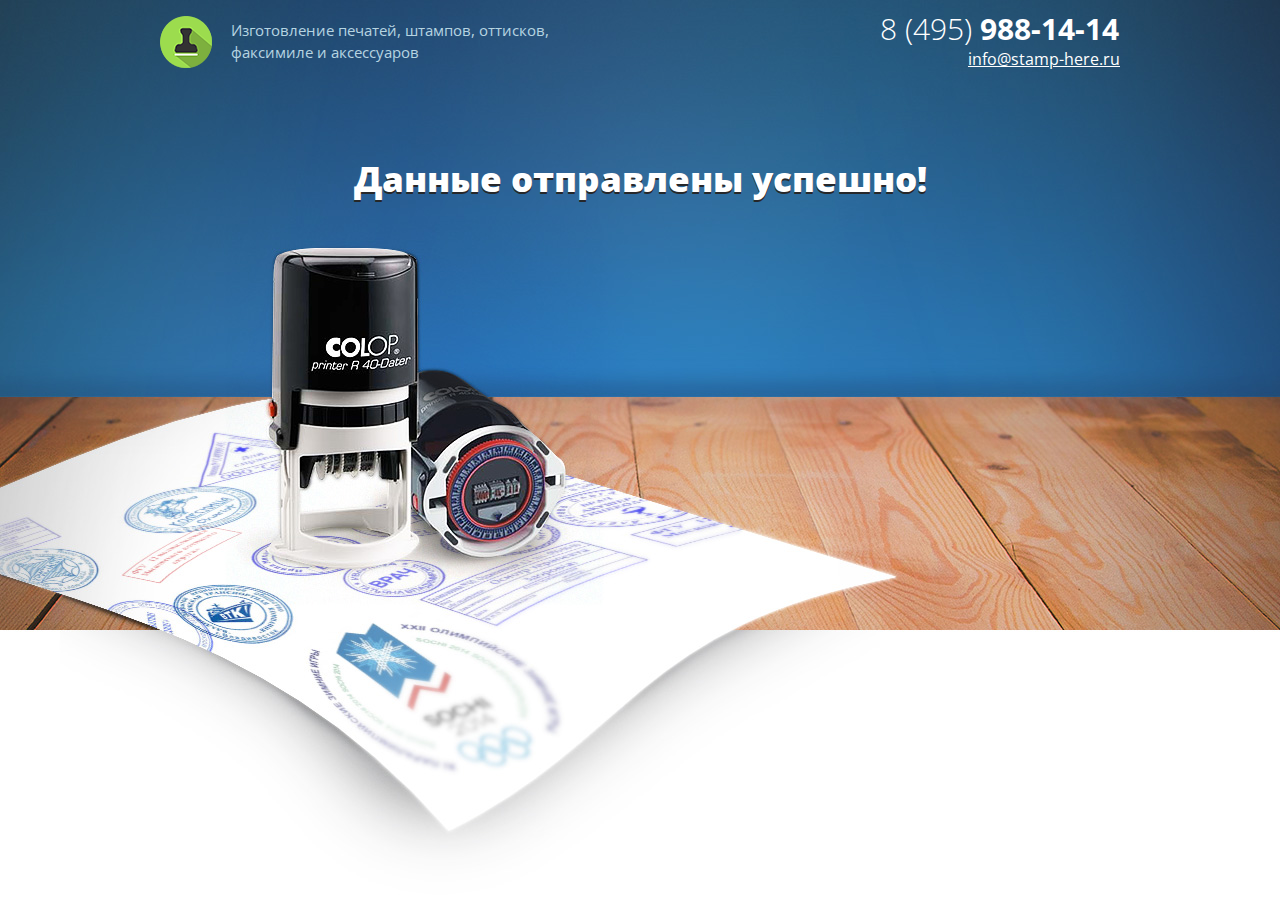
==== docs/thanks.html @ a9b8ec0f "Залив состояния сайта на 16-10-2015" ====
<!DOCTYPE html>
<html>
<head>
<meta http-equiv="Content-Type" content="text/html; charset=windows-1251">
<meta http-equiv="X-UA-Compatible" content="IE=edge,chrome=1">
<meta name="viewport" content="width=device-width">
<meta name="SKYPE_TOOLBAR" content="SKYPE_TOOLBAR_PARSER_COMPATIBLE">
<meta content="telephone=no" name="format-detection">
<link rel="shortcut icon" href="favicon.ico" type="image/x-icon">

<link rel="stylesheet" type="text/css" href="css/style.css">
<link rel="stylesheet" type="text/css" href="css/main-style-1000.css">
<link rel="stylesheet" type="text/css" href="css/responsive-640.css">
<title>������������ �������</title>
<!--[if lte IE 9]>
	<script type="text/javascript">
		document.createElement('header');
		document.createElement('nav');
		document.createElement('section');
		document.createElement('article');
		document.createElement('aside');
		document.createElement('footer');
        document.createElement('video');
	</script>
    <link rel="stylesheet" type="text/css" href="css/ie9-style.css">
    <script type="text/javascript" src="scripts/respond.min.js"></script>
<![endif]-->
<!-- Start Visual Website Optimizer Asynchronous Code -->
<script type='text/javascript'>
	var _vwo_code=(function(){
	var account_id=38826,
	settings_tolerance=2000,
	library_tolerance=2500,
	use_existing_jquery=false,
	// DO NOT EDIT BELOW THIS LINE
	f=false,d=document;return{use_existing_jquery:function(){return use_existing_jquery;},library_tolerance:function(){return library_tolerance;},finish:function(){if(!f){f=true;var a=d.getElementById('_vis_opt_path_hides');if(a)a.parentNode.removeChild(a);}},finished:function(){return f;},load:function(a){var b=d.createElement('script');b.src=a;b.type='text/javascript';b.innerText;b.onerror=function(){_vwo_code.finish();};d.getElementsByTagName('head')[0].appendChild(b);},init:function(){settings_timer=setTimeout('_vwo_code.finish()',settings_tolerance);this.load('//dev.visualwebsiteoptimizer.com/j.php?a='+account_id+'&u='+encodeURIComponent(d.URL)+'&r='+Math.random());var a=d.createElement('style'),b='body{opacity:0 !important;filter:alpha(opacity=0) important;}',h=d.getElementsByTagName('head')[0];a.setAttribute('id','_vis_opt_path_hides');a.setAttribute('type','text/css');if(a.styleSheet)a.styleSheet.cssText=b;else a.appendChild(d.createTextNode(b));h.appendChild(a);return settings_timer;}};}());_vwo_settings_timer=_vwo_code.init();
</script>
<!-- End Visual Website Optimizer Asynchronous Code -->
</head>

<body>

<!--======= CONTAINER start =======-->
	<div class="container main">

<!--======= HEADER start =======-->
		<header class="outer-wrapper-header" id="block_1">
        	<div class="content-centered clearfix">
            	<a href="javascript:void(0);" class="logo"></a>
                <div class="block-slogan">������������ �������, �������, ��������,<br> ��������� � �����������</div>
                <div class="block-contacts">
                	<div class="phone"> 8 (495) <strong>988-14-14</strong></div>
                    <div class="email"><a href="mailto:info@stamp-here.ru">info@stamp-here.ru</a></div>
                </div>
            </div>
        </header>
<!--======= HEADER end =======-->

<!--======= CONTENT start =======-->
		<div class="outer-wrapper-content">
            
            <section class="wrapper-content" id="block_2">
            	<div class="content-centered">
                	<br><br><br>
                	<h2 class="color-white">������ ���������� �������!</h2>
                    <div class="text-center color-white">
                    	<p></p>
<!-- Yandex.Metrika counter -->
<script type="text/javascript">
(function (d, w, c) {
    (w[c] = w[c] || []).push(function() {
        try {
            w.yaCounter28325446 = new Ya.Metrika({id:28325446,
                    webvisor:true,
                    clickmap:true,
                    trackLinks:true,
                    accurateTrackBounce:true});
        } catch(e) { }
    });

    var n = d.getElementsByTagName("script")[0],
        s = d.createElement("script"),
        f = function () { n.parentNode.insertBefore(s, n); };
    s.type = "text/javascript";
    s.async = true;
    s.src = (d.location.protocol == "https:" ? "https:" : "http:") + "//mc.yandex.ru/metrika/watch.js";

    if (w.opera == "[object Opera]") {
        d.addEventListener("DOMContentLoaded", f, false);
    } else { f(); }
})(document, window, "yandex_metrika_callbacks");
</script>
<noscript><div><img src="//mc.yandex.ru/watch/28325446" style="position:absolute; left:-9999px;" alt="" /></div></noscript>
<!-- /Yandex.Metrika counter -->
<script>
  (function(i,s,o,g,r,a,m){i['GoogleAnalyticsObject']=r;i[r]=i[r]||function(){
  (i[r].q=i[r].q||[]).push(arguments)},i[r].l=1*new Date();a=s.createElement(o),
  m=s.getElementsByTagName(o)[0];a.async=1;a.src=g;m.parentNode.insertBefore(a,m)
  })(window,document,'script','//www.google-analytics.com/analytics.js','ga');

  ga('create', 'UA-59701639-1', 'auto');
  ga('send', 'pageview');

</script>
<!-- Google Code for
&#1054;&#1090;&#1087;&#1088;&#1072;&#1074;&#1080;&#1083;
&#1079;&#1072;&#1103;&#1074;&#1082;&#1091; Conversion Page -->
<script type="text/javascript">
/* <![CDATA[ */
var google_conversion_id = 1039074569;
var google_conversion_language = "en";
var google_conversion_format = "3";
var google_conversion_color = "ffffff";
var google_conversion_label = "p1bKCIigw1kQiYq87wM";
var google_remarketing_only = false;
/* ]]> */
</script>
<script type="text/javascript"
src="//www.googleadservices.com/pagead/conversion.js">
</script>
<noscript>
<div style="display:inline;">
<img height="1" width="1" style="border-style:none;" alt=""
src="//www.googleadservices.com/pagead/conversion/1039074569/?label=p1bKCIigw1kQiYq87wM&amp;guid=ON&amp;script=0"/>
</div>
</noscript>
                    </div>
                </div>
            </section>
            
<!--======= FOOTER start =======-->
<!--======= FOOTER end =======-->
            
        </div>
<!--======= CONTENT end =======-->

	</div>
<!--======= CONTAINER end =======-->

<!--======= SCRIPTS start =======-->
	<script type="text/javascript" defer src="scripts/jquery-1.11.1.min.js"></script>
	<script type="text/javascript" defer src="http://api-maps.yandex.ru/2.1/?lang=ru_RU"></script>
	<script type="text/javascript" defer src="scripts/jquery.ui.touch-punch.min.js"></script>
    <script type="text/javascript" defer src="scripts/jquery.validate.js"></script>
    <script type="text/javascript" defer src="scripts/jquery.inputmask.js"></script>
    <script type="text/javascript" defer src="scripts/jquery.placeholder.js"></script>
	<script type="text/javascript" defer src="scripts/custom.js"></script>
<!--======= SCRIPTS end =======-->

</body>
</html>
---- docs/css/style.css ----
@charset "utf-8";
/*============================================*/
/*                 FONTS START                */
/*============================================*/

@import url(http://fonts.googleapis.com/css?family=Open+Sans:400,400italic,600,600italic,700,700italic,800,800italic&subset=latin,cyrillic);

/*============================================*/
/*                 FONTS START                */
/*============================================*/

/*============================================*/
/*               CSS RESET START              */
/*============================================*/

html, body, div, span, applet, object, iframe, h1, h2, h3, h4, h5, h6, p, blockquote, pre, a, abbr, acronym, address, big, cite, code, del, dfn, img, ins, kbd, q, s, samp, small, strike, tt, var, b, u, i, center, dl, dt, dd, ol, ul, li, fieldset, form, label, legend, table, caption, tbody, tfoot, thead, tr, th, td, article, aside, canvas, details, embed, figure, figcaption, footer, header, hgroup, menu, nav, output, ruby, section, summary, time, mark, audio, video{
	margin: 0;
	padding: 0;
	font-size: 100%;
	font: inherit;
	border: none;
	outline: none;
	vertical-align: baseline;}
header, nav, section, article, aside, footer{
	display: block;}
html{
	overflow: auto;
	overflow-y: scroll;
	width: 100%;}
html, body{
	margin: 0;
	padding: 0;
	height: 100%;}
table, tr, td{
	border: none;
	text-align: left;
	vertical-align: top;
	border-spacing: 0;
	margin: 0;
	padding: 0;}
table{
  	width: 100%;
	border-collapse: separate;}
ul{
	list-style: none;}
a{
	text-decoration: underline;
	font: inherit;
	background: transparent;
	color: inherit;}
a:hover{
	text-decoration: none;}
*,
*:before,
*:after{
  -webkit-box-sizing: content-box;
     -moz-box-sizing: content-box;
          box-sizing: content-box;}
strong, b{
	font-weight: 700;}

/*============================================*/
/*                CSS RESET END               */
/*============================================*/

/*============================================*/
/*              TYPOGRAPHY START              */
/*============================================*/

body, input, textarea, h1, h2, h3, h4, h5, li{
	font-size: 16px;
	line-height: 25px;
	font-family: 'Open Sans', sans-serif;
	color: #808080;
	font-weight: 400;
	font-style: normal;}

h1{
	font-size: 39px;
	line-height: 45px;
	font-weight: 800;
	color: #ffffff;
	text-shadow: #262729 0px 2px 0px;
	margin-bottom: 55px;
	text-align: center;}
h2{
	font-size: 35px;
	line-height: 40px;
	font-weight: 800;
	text-align: center;
	margin-bottom: 82px;}
.footer-title{
	font-size: 60px;
	line-height: 70px;
	text-align: left;
	padding: 0 69px;
	margin-bottom: 48px;}

.color-black{
	color: #3c4650;}
.color-white{
	color: #ffffff;
	text-shadow: #262729 0px 2px 0px;}
.color-red{
	color: #996666;}

/*============================================*/
/*               TYPOGRAPHY END               */
/*============================================*/

/*============================================*/
/*            LISTS STYLES START              */
/*============================================*/
	
.list-dashed .dash-item{
	padding-left: 21px;
	margin-left: -1px;
	position: relative;}
.list-dashed .dash-item:before{
	content: '—';
	position: absolute;
	width: 21px;
	left: 0;}
	
.list-ok .ok-item{
	position: relative;
	padding-left: 35px;
	margin-bottom: 9px;
	text-align: left;}
.list-ok .ok-item:before{
	content: '';
	position: absolute;
	display: block;
	width: 23px;
	height: 21px;
	background: url(../images/bullet-ok.png) left top no-repeat;
	left: 0;
	top: 5px;}

/*============================================*/
/*              LIST STYLES END               */
/*============================================*/

/*============================================*/
/*            COMMON CLASSES START            */
/*============================================*/

.inline{
	display: inline-block;
	vertical-align: top;
	margin-right: -4px;}
.clear{
	clear: both;}
.clearfix{
	zoom: 1;}
.clearover{
	zoom: 1;
	overflow: hidden;}
.clearfix:before,
.clearfix:after{
	content: '';
	display: table;}
.clearfix:after{
	clear: both;}
	
.text-center{
	text-align: center;
	cursor: default;}

/*============================================*/
/*             COMMON CLASSES END             */
/*============================================*/

/*============================================*/
/*            GENERAL STYLES START            */
/*============================================*/

/*Greed system start*/
.content-centered{
	width: 960px;
	padding: 0 20px;
	margin: 0 auto;
	position: relative;}
.wrapper-content{
	padding: 85px 0;}
.wrapper-content:first-child{
	padding-top: 0;
	padding-bottom: 38px;}
/*Greed system end*/

/*Container start*/
.container{
	width: 100%;
	min-width: 640px;
	min-height: 100%;
	background: #ffffff url(../images/bg/bg-header.jpg) center top no-repeat;
	position: relative;
	overflow: hidden;}
/*Container end*/

.bg-blue{
	position: relative;
	background: #204973;
	background: -webkit-gradient(left, #204973 0%, #2a7ac6 50%, #204973 110%);
	background: -webkit-linear-gradient(left, #204973 0%, #2a7ac6 50%, #204973 110%);
	background: -moz-linear-gradient(left, #204973 0%, #2a7ac6 50%, #204973 110%);
	background: -ms-linear-gradient(left, #204973 0%, #2a7ac6 50%, #204973 110%);
	background: -o-linear-gradient(left, #204973 0%, #2a7ac6 50%, #204973 110%);
	background: linear-gradient(left, #204973 0%, #2a7ac6 50%, #204973 110%);
	-pie-background: linear-gradient(left, #204973 0%, #2a7ac6 50%, #204973 110%);}
.bg-blue:before{
	content: '';
	position: absolute;
	display: block;
	width: 100%;
	height: 17px;
	left: 0;
	top: 0;
	background: url(../images/shadow-top.png) center top no-repeat;}
.bg-blue:after{
	content: '';
	position: absolute;
	display: block;
	width: 100%;
	height: 15px;
	left: 0;
	bottom: 0;
	background: url(../images/shadow-bottom.png) center bottom no-repeat;}
.bg-blue.bg-power{
	padding-top: 154px;}
.bg-blue.bg-power:before{
	width: 159px;
	height: 162px;
	left: 50%;
	margin-left: -80px;
	top: -35px;
	background: url(../images/img-power.png) center top no-repeat;}
	
.bg-gray{
	position: relative;
	background: #f9f9f9;}
.bg-gray:before{
	content: '';
	position: absolute;
	display: block;
	width: 100%;
	height: 17px;
	left: 0;
	top: 0;
	background: url(../images/shadow-top.png) center top no-repeat;}
.bg-gray:after{
	content: '';
	position: absolute;
	display: block;
	width: 100%;
	height: 15px;
	left: 0;
	bottom: 0;
	background: url(../images/shadow-bottom.png) center bottom no-repeat;}

/*============================================*/
/*             GENERAL STYLES END             */
/*============================================*/

/*============================================*/
/*           BUTTONS STYLES START             */
/*============================================*/

.button{
	position: relative;
	display: block;
	cursor: pointer;
	text-decoration: none;
	text-align: center;
	white-space: nowrap;
	overflow: hidden;}
.button:hover{
	text-decoration: none;}
.button.inline{
	margin-right: 0;
	display: inline-block;}

.button-medium{
	height: 50px;
	padding: 0px;
	font-size: 22px;
	line-height: 50px;
	font-weight: 700;}
.button-medium.inline{
	padding: 0 35px;}
.button-large{
	height: 70px;
	padding: 0px;
	font-size: 30px;
	line-height: 68px;
	font-weight: 700;}
.button-large.inline{
	padding: 0 35px;}
.button.with-shadow{
	overflow: inherit;}
.button.with-shadow:after{
	content: '';
	position: absolute;
	display: block;
	width: 322px;
	height: 17px;
	left: 50%;
	margin-left: -161px;
	bottom: -22px;
	background: url(../images/button-shadow.png) center bottom no-repeat;}
	
.button-green{
	color: #ffffff;
	text-shadow: #34a626 0px 2px 0px;
	border-bottom: solid 3px #209826;
	background: #bfea2a;
	background: -webkit-gradient(linear, 0 0, 0 bottom, from(#bfea2a), to(#4bc224));
	background: -webkit-linear-gradient(#bfea2a, #4bc224);
	background: -moz-linear-gradient(#bfea2a, #4bc224);
	background: -ms-linear-gradient(#bfea2a, #4bc224);
	background: -o-linear-gradient(#bfea2a, #4bc224);
	background: linear-gradient(#bfea2a, #4bc224);
	-pie-background: linear-gradient(#bfea2a, #4bc224);}
.button-green:hover{
	background: #80d427;}

/*============================================*/
/*            BUTTONS STYLES END              */
/*============================================*/

/*============================================*/
/*            FORMS STYLES START              */
/*============================================*/

.button input[type="button"],
.button input[type="submit"],
.button input[type="reset"],
.styled-input-file input[type="file"]{
	position: absolute;
	border: none;
	width: 100%;
	height: 100%;
	top: 0;
	left: 0;
	cursor: pointer;
	margin: 0;
	padding: 0;
	z-index: 2;
	-moz-opacity: 0;
	-khtml-opacity: 0;
	opacity: 0;
	outline: none;}
.styled-input-text input[type="text"],
.styled-input-text input[type="password"]{
	display: block;
	width: 100%;
	height: 22px;
	border: none;
	background: none;
	font-weight: 300;
	font-size: 16px;
	line-height: 22px;
	color: #758486;
	margin: 0;
	padding: 0;
	outline: none;
	position: relative;
	z-index: 2;
	text-align: left;}
.styled-textarea textarea{
	display: block;
	width: 100%;
	height: 176px;
	border: none;
	background: none;
	font-weight: 300;
	font-size: 16px;
	line-height: 22px;
	color: #758486;
	margin: 0;
	padding: 0;
	outline: none;
	position: relative;
	z-index: 2;
	text-align: left;
	overflow: auto;
	resize: none;}
select{
	border: none;
	height: 35px;
	padding: 0 0 0 2px;
	background-color: #ffffff;}
select option{
	padding: 0 0 0 2px;
	background: #ffffff;}

.styled-input-text{
	height: 22px;
	padding: 13px 10px;
	position: relative;
	border: solid 1px #eeeeee;
	background-color: #ffffff;
	margin-bottom: 10px;}
.styled-textarea{
	height: auto;
	padding: 11px 10px 13px;
	position: relative;
	border: solid 1px #eeeeee;
	background-color: #ffffff;
	margin-bottom: 39px;}
.styled-input-file{
	height: 30px;
	margin-bottom: 21px;
	overflow: hidden;
	text-align: center;
	padding-top: 10px;
	position: relative;}
.styled-input-file .file{
	padding-left: 27px;
	height: 20px;
	position: relative;
	font-size: 16px;
	line-height: 20px;
	color: #399dd6;
	margin: 0;}
.styled-input-file .file .dashed-link{
	height: 20px;
	background: url(../images/line-dashed-blue.png) center bottom repeat-x;
	overflow: hidden;
	max-width: 253px;
	white-space: nowrap;
	-ms-text-overflow: ellipsis;
	text-overflow: ellipsis;
	margin: 0;}
.styled-input-file:hover .file .dashed-link{
	background: none;}
.styled-input-file .file:before{
	content: '';
	position: absolute;
	display: block;
	width: 16px;
	height: 4px;
	background-color: #e1e1e1;
	left: 0;
	top: 9px;}
.styled-input-file .file:after{
	content: '';
	position: absolute;
	display: block;
	width: 4px;
	height: 16px;
	background-color: #e1e1e1;
	left: 6px;
	top: 3px;}
	
.styled-select{
	height: 48px;
	position: relative;
	border: solid 1px #eeeeee;
	background: #ffffff url(../images/bg-styked-select.png) right 21px no-repeat;
	margin-bottom: 10px;}
.styled-select .select{
	padding: 13px 48px 13px 39px;
	background: url(../images/address-point.jpg) 11px 21px no-repeat;
	margin: 0;
	height: 22px;
	display: block;
	cursor: pointer;
	line-height: 22px;
	font-size: 16px;
	overflow: hidden;
	white-space: nowrap;
	-ms-text-overflow: ellipsis;
	text-overflow: ellipsis;}
.styled-select ul{
	display: block;
	visibility: hidden;
	position: relative;
	z-index: 12;
	margin: 0 -1px 0 -1px;
	cursor: default;
	border: solid 1px #eeeeee;
	overflow: auto;
	background-color: #ffffff;
	max-height: 240px;
	overflow: auto;}
.styled-select.active ul{
	visibility: visible;}
.styled-select ul li{
	display: block;
	padding: 13px 48px 13px 10px;
	margin: 0;
	line-height: 22px;
	cursor: pointer;}
.styled-select ul li:hover{
	background-color: #eeeeee;}
	
.form-title{
	text-align: center;
	font-size: 24px;
	line-height: 30px;
	color: #282528;
	margin-bottom: 19px;
	letter-spacing: -0.2px;}
.form-subtitle{
	margin: 0 -60px 25px;
	font-size: 16px;
	line-height: 20px;
	color: #8a8a89;
	padding: 0 60px;
	text-align: center;
	position: relative;}
.form-subtitle:before{
	content: '';
	position: absolute;
	display: block;
	width: 100%;
	height: 1px;
	background-color: #ededed;
	left: 0;
	top: 11px;}
.form-subtitle .subtitle-bg{
	z-index: 2;
	position: relative;
	background-color: #ffffff;
	padding: 0 9px;}
	
.form-column{
	width: 320px;
	position: relative;
	z-index: 2;
	padding: 26px 60px 44px;
	background-color: #ffffff;
	-webkit-box-shadow: 0px 0px 0px 10px rgba(0, 0, 0, 0.1);
	-moz-box-shadow: 0px 0px 0px 10px rgba(0, 0, 0, 0.1);
	box-shadow: 0px 0px 0px 10px rgba(0, 0, 0, 0.1);}
.form-column .styled-input-text,
.form-column .styled-textarea,
.form-column .styled-input-file,
.form-column .styled-select{
	margin-left: 20px;
	margin-right: 20px;}
.form-column.right{
	float: right;
	margin-right: 1px;}
.form-column.center,
.form-columns.center{
	margin: 0 auto;}

.form-columns{
	width: 642px;
	position: relative;
	z-index: 2;
	padding: 44px 80px 0;
	margin-bottom: 102px !important;
	background-color: #ffffff;
	-webkit-box-shadow: 0px 0px 0px 10px rgba(0, 0, 0, 0.1);
	-moz-box-shadow: 0px 0px 0px 10px rgba(0, 0, 0, 0.1);
	box-shadow: 0px 0px 0px 10px rgba(0, 0, 0, 0.1);}
.form-columns .column{
	margin-left: 49px;
	width: 312px;
	float: left;}
.form-columns .column:first-child{
	margin-left: 0;
	width: 281px;}
.form-columns .button{
	margin: 0 -13px -16px;}
.form-columns .form-title{
	text-align: left;
	font-size: 30px;
	line-height: 35px;
	font-weight: 800;
	margin-bottom: 30px;}
.form-columns.with-shadow{
	position: relative;}
.form-columns.with-shadow:after{
	content: '';
	position: absolute;
	display: block;
	width: 1104px;
	height: 42px;
	background: url(../images/form-shadow.png) center top no-repeat;
	left: 50%;
	margin-left: -552px;
	bottom: -61px;}

label.error{
	color: #ee0000;
	display: block;}
input[type="text"]::-webkit-input-placeholder,
textarea::-webkit-input-placeholder{
	-moz-opacity:1;
	-khtml-opacity:1;
	opacity:1;}
input[type="text"]::-moz-placeholder,
textarea::-moz-placeholder{
	-moz-opacity:1;
	-khtml-opacity:1;
	opacity:1;}
input[type="text"]:-moz-placeholder,
textarea:-moz-placeholder{
	-moz-opacity:1;
	-khtml-opacity:1;
	opacity:1;}
input[type="text"]:-ms-input-placeholder,
textarea:-ms-input-placeholder{
	-moz-opacity:1;
	-khtml-opacity:1;
	opacity:1;}

/*============================================*/
/*             FORMS STYLES END               */
/*============================================*/
---- docs/css/main-style-1000.css ----
@charset "utf-8";

/*================================================================================================*/
/*============================================ 1000 px ===========================================*/
/*================================================================================================*/

/*============================================*/
/*            HEADER STYLES START             */
/*============================================*/

.outer-wrapper-header{
	height: 84px;}
.outer-wrapper-header .block-contacts{
	padding-top: 11px;
	float: right;
	margin-left: 20px;
	text-align: right;
	color: #ffffff;}
.outer-wrapper-header .block-contacts .phone{
	font-size: 30px;
	line-height: 36px;
	color: #ffffff;
	font-weight: 300;
	margin-right: 1px;}
.outer-wrapper-header .logo{
	width: 52px;
	height: 52px;
	display: block;
	text-decoration: none;
	float: left;
	margin: 16px 19px 0 0;
	background: url(../images/logo.png) left top no-repeat;
	position: relative;
	z-index: 2;}
.outer-wrapper-header .block-slogan{
	font-size: 15px;
	line-height: 22px;
	color: #b6d4e1;
	float: left;
	width: 330px;
	margin: 19px 0 0 0;}

/*============================================*/
/*             HEADER STYLES END              */
/*============================================*/

/*============================================*/
/*             BLOCKS STYLES START            */
/*============================================*/

/******* Benefit block start ********/
.wrapper-benefits{
	text-align: center;
	cursor: default;
	margin: 0 -46px -46px;}
.block-benefit{
	text-align: left;
	width: 290px;
	padding-left: 142px;
	position: relative;
	margin: 0 42px 68px 46px;
	color: #999999;}
.block-benefit .dash-item{
	color: #999999;}
.benefit-title{
	font-size: 22px;
	line-height: 26px;
	color: #282528;
	font-weight: 600;
	margin-bottom: 2px;
	letter-spacing: -0.3px;}
.block-benefit .dashed-link{
	text-decoration: none;
	background: url(../images/line-dashed-blue.png) center bottom repeat-x;
	color: #399dd6;
	height: 23px;
	margin-top: 6px;}
.block-benefit .dashed-link:hover{
	background: none;}
.benefit-icon{
	display: block;
	position: absolute;
	left: 0;
	top: 0;}
.block-benefit:first-child .benefit-icon{
	top: -18px;}
/******* Benefit block end *******/

/******* Services block start *******/
.wrapper-services{
	text-align: center;
	cursor: default;
	margin: 0 -35px -68px;}
.block-service{
	text-align: left;
	width: 300px;
	position: relative;
	margin: 0 20px 68px;
	color: #b1e8ff;
	font-size: 14px;}
.block-service .dash-item{
	color: #b1e8ff;
	font-size: 14px;
	white-space: nowrap;}
.block-service .dashed-link{
	text-decoration: none;
	background: url(../images/line-dashed-green.png) center bottom repeat-x;
	color: #b7fe1b;
	height: 23px;}
.block-service .dashed-link:hover{
	background: none;}
.service-title{
	font-size: 20px;
	line-height: 26px;
	font-weight: 600;
	color: #ffffff;
	margin-bottom: 2px;}
.block-service .img{
	width: 300px;
	height: 140px;
	padding-bottom: 20px;
	display: table-cell;
	vertical-align: middle;}
.service-img{
	display: block;
	margin: 0 auto;}
/******* Services block end *******/

/******* Item block start *******/
.wrapper-item-set{
	margin: -85px 0 -79px;}
.wrapper-item{
	border-top: solid 1px #eeeeee;
	padding: 96px 0 79px;}
.wrapper-item:first-child{
	border-top: none;}
	
.wrapper-item .column-img{
	float: left;
	width: 353px;
	text-align: center;}
.wrapper-item .column-text{
	float: right;
	width: 480px;
	padding-right: 115px;}
.wrapper-item.odd-child .column-img{
	float: right;}
.wrapper-item.odd-child .column-text{
	float: left;
	padding-left: 60px;
	padding-right: 0;}
.item-title{
	font-size: 48px;
	line-height: 54px;
	font-weight: 800;
	color: #282528;
	margin-bottom: 22px;}
.items-img{
	display: block;
	margin: -50px auto 28px;}
/******* Item block end *******/

/******* Tabs start *******/
.tabs-control{
	text-align: center;
	cursor: default;
	margin: 0 -30px 52px;}
.tabs-control .control{
	padding: 2px 18px;
	position: relative;
	height: 170px;
	margin: 0 12px 0 15px;
	cursor: pointer;
	color: #399dd6;
	line-height: 18px;
	-webkit-border-radius: 3px;
	-moz-border-radius: 3px;
	border-radius: 3px;}
.tabs-control .tabs-control-img{
	display: table-cell;
	width: 10px;
	height: 127px;
	vertical-align: middle;}
.tabs-control .control .inline{
	margin: 0;}
.tabs-control .control .dashed-link{
	background: url(../images/line-dashed-blue.png) center bottom repeat-x;
	line-height: 18px;}
.tabs-control .control:hover .dashed-link,
.tabs-control .control.current .dashed-link{
	background: none;}
.tabs-control .control.current{
	color: #3c4650;
	padding: 0 16px;
	border: solid 2px #dddddd;}
.tabs-control .control.current:after{
	content: '';
	position: absolute;
	display: block;
	width: 33px;
	height: 18px;
	left: 50%;
	margin-left: -16px;
	top: 100%;
	background: url(../images/control-arrow.png) left top no-repeat;}
.tabs-content{
	margin-bottom: 46px;}
.tabs-control .control.double-line .inline{
	margin-bottom: -5px;}
	
.tab{
	display: none;}
.tab.current{
	display: block;}
	
.list-variants{
	text-align: center;
	cursor: default;
	list-style-position: 0px 0px;
	counter-reset: item;
    list-style-type: none;
    //list-style-type: decimal;}
.list-variants .variant{
	width: 200px;
	margin: 0 13px 0 17px;
	list-style-position: 0px 0px;
    counter-increment: item;
	position: relative;}
.list-variants .variant:before{
	content: counters(item,".") "";
	list-style-position: 0px 0px;
	position: absolute;
	display: block;
	left: 0;
	top: 95px;
	width: 50px;
	height: 50px;
	-webkit-border-radius: 100%;
	-moz-border-radius: 100%;
	border-radius: 100%;
	background-color: #2a7ac6;
	font-size: 30px;
	line-height: 46px;
	text-align: center;
	font-weight: 800;
	color: #ffffff;
	cursor: default;
	z-index: 2;}
	
.button-pos{
	margin-bottom: -111px;
	position: relative;
	z-index: 2;}
/******* Tabs end *******/

/******* Info block start *******/
.wrapper-info{
	text-align: center;
	cursor: default;
	margin: 0 -43px;}
.block-info{
	margin: 0 39px 15px 43px;}
.info-title{
	font-size: 22px;
	line-height: 34px;
	font-weight: 600;
	color: #3c4650;
	margin-bottom: 12px;
	padding-top: 25px;}
.info-title:first-line{
	font-weight: 800;
	font-size: 36px;}
.info-title .num{
	font-size: 60px;}
.block-info .dashed-link{
	text-decoration: none;
	background: url(../images/line-dashed-blue.png) center bottom repeat-x;
	color: #399dd6;}
.block-info .dashed-link:hover{
	background: none;}
	
.info-img{
	display: table-cell;
	width: 100%;
	height: 139px;
	vertical-align: middle;}
/******* Info block end *******/

/******* Order block start *******/
.wrapper-orders{
	width: 720px;
	margin: 0 auto -73px;}
.block-order{
	margin: 0 0 73px;
	background-color: #ffffff;
	color: #51708e;
	padding: 40px 20px 30px;
	position: relative;}
.block-order:before{
	content: '';
	position: absolute;
	display: block;
	width: 100%;
	height: 10px;
	left: 0;
	top: -10px;
	background: url(../images/bg-block-order-top.png) left bottom repeat-x;}
.block-order:after{
	content: '';
	position: absolute;
	display: block;
	width: 100%;
	height: 10px;
	left: 0;
	bottom: -10px;
	background: url(../images/bg-block-order-bottom.png) left top repeat-x;}
.order-img{
	float: left;
	width: 305px;
	margin-right: 20px;}
.order-info{
	float: left;
	width: 355px;}
.order-title{
	font-size: 24px;
	line-height: 30px;
	font-weight: 600;
	color: #3c4650;
	margin-bottom: 5px;}
.order-logo{
	display: block;
	margin: 0 auto;
	max-width: 300px;}
/******* Order block end *******/

/******* Clients block stard *******/
.wrapper-clients{
	text-align: center;
	cursor: default;
	margin: 0 -25px;}
.client-img{
	vertical-align: middle;
	margin: 0 18px 5px 22px;}
/******* Clients block end *******/

/******* Equation block start *******/
.wrapper-equation{
	margin-bottom: -111px;
	margin-top: -60px;
	z-index: 2;
	position: relative;
	cursor: default;
	text-align: center;}
.equation-heading{
	font-size: 25px;
	line-height: 31px;
	text-align: center;
	color: #99ccff;
	margin-bottom: 90px;}
	
.block-equation{
	width: 250px;
	margin: 0 31px 124px 35px;
	color: #ffffff;
	position: relative;}
.block-equation:before{
	content: '';
	display: block;
	position: absolute;
	width: 30px;
	height: 8px;
	background-color: #99ccff;
	left: -56px;
	top: 84px;}
.block-equation:after{
	content: '';
	display: block;
	position: absolute;
	width: 30px;
	height: 8px;
	background-color: #99ccff;
	left: -56px;
	top: 97px;}
.block-equation:first-child:before,
.block-equation:first-child:after{
	display: none;}
.equation-img{
	display: block;
	height: 134px;
	margin: 0 auto 16px;}
.equation-title{
	font-size: 22px;
	line-height: 27px;}

.equation-message{
	padding-left: 222px;
	font-size: 30px;
	line-height: 30px;
	color: #ffffff;
	text-align: left;
	position: relative;}
.equation-message:before{
	content: '';
	position: absolute;
	display: block;
	width: 82px;
	height: 144px;
	background: url(../images/bg-equation-message.png) left top no-repeat;
	left: 119px;
	top: -106px;}
.equation-message .button{
	margin-top: 33px;
	margin-left: -11px;}
/******* Equation block end *******/

/******* Problems block start *******/
.wrapper-problems{
	list-style-position: 0px 0px;
	counter-reset: item;
    list-style-type: none;
    //list-style-type: decimal;
	margin-bottom: 40px;}
.problem{
	list-style-position: 0px 0px;
    counter-increment: item;
	position: relative;
	padding-top: 32px;
	padding-left: 122px;
	margin-bottom: 35px;}
.problem:before{
	content: counters(item,".") "";
	list-style-position: 0px 0px;
	position: absolute;
	display: block;
	left: 21px;
	top: 0;
	width: 80px;
	height: 80px;
	-webkit-border-radius: 100%;
	-moz-border-radius: 100%;
	border-radius: 100%;
	background-color: #e3c729;
	font-size: 60px;
	line-height: 76px;
	text-align: center;
	font-weight: 800;
	color: #000000;
	cursor: default;
	z-index: 2;}
.problem-title{
	font-size: 22px;
	line-height: 26px;
	color: #000000;
	margin-bottom: 4px;}
/******* Problems block end *******/

/******* Pseudo form start *******/
.block-pseudo-form{
	width: 374px;
	padding: 50px 50px 0;
	margin: 0 auto;
	border: solid 3px #eeeeee;
	text-align: center;
	font-size: 35px;
	line-height: 40px;
	font-weight: 800;
	color: #3c4650;}
.block-pseudo-form .button{
	margin-bottom: -29px;
	margin-top: 38px;}
/******* Pdeudo form end *******/

/******* Contacts block start *******/
.wrapper-content .block-contacts{
	font-size: 35px;
	line-height: 41px;
	font-weight: 800;
	color: #ffffff;
	text-shadow: 0px 2px 0px #204973;
	text-align: center;}
.wrapper-content .block-contacts .phone{
	font-size: 90px;
	line-height: 90px;
	padding-top: 50px;
	padding-bottom: 8px;}
.wrapper-content .block-contacts .email{
	text-shadow: none;
	font-weight: 400;
	color: #99ccff;
	font-size: 40px;
	line-height: 48px;
	padding-left: 66px;
	padding-bottom: 50px;
	margin-right: 0;
	background: url(../images/icons/icon-email.png) left 9px no-repeat;}
/******* Contacts block end *******/

/******* Map start *******/
.wrapper-map{
	padding: 0px !important;
	height: 541px;
	position: relative;}
#map{
	position: absolute;
	width: 100%;
	height: 541px;
	left: 0;
	top: 0;
	color: #cccccc;}
.wrapper-map .content-centered{
	position: relative;
	z-index: 10;
	height: 0;}
.wrapper-map .form-column{
	margin: 119px 0 -66px;}
/******* Map end *******/

/*============================================*/
/*              BLOCKS STYLES END             */
/*============================================*/

/*============================================*/
/*            FOOTER STYLES START             */
/*============================================*/

.outer-wrapper-footer{
	padding: 200px 0 70px;}
.outer-wrapper-footer .dashed-link{
	color: #399dd6;
	text-decoration: none;
	background: url(../images/line-dashed-blue.png) left bottom repeat-x;
	cursor: pointer;
	height: 24px;
	margin: 0;}
.outer-wrapper-footer .dashed-link:hover{
	background: none;}
	
.block-producer{
	width: 396px;
	height: 55px;
	padding-top: 70px;
	padding-left: 38px;
	background: url(../images/convertmonster.png) right top no-repeat;
	color: #1b547f;
	font-style: italic;
	margin: 0 auto;
	text-align: center;
	white-space: nowrap;}
.block-producer .producer{
	text-decoration: none;
	width: 183px;
	height: 66px;
	vertical-align: baseline;
	margin: -24px 35px -27px 16px;}

/*============================================*/
/*             FOOTER STYLES END              */
/*============================================*/

/*============================================*/
/*            POP-UP STYLES START             */
/*============================================*/

.overlay{
	position: fixed;
	left: 0;
	top: 0;
	display: none;
	width: 100%;
	min-width: 640px;
	height: 100%;
	z-index: 999;
	background-color: rgba(0, 0, 0, 0.71);}
	
.pop-up{
	position: absolute;
	display: none;
	width: 440px;
	padding: 0;
	left: 50%;
	top: 50px;
	z-index: 1000;
	margin-left: -220px;
	color: #000000;
	background-color: #f7f7f8;}
.pop-up .close{
	position: absolute;
	display: block;
	width: 21px;
	height: 21px;
	top: 0px;
	right: -36px;
	cursor: pointer;
	background: url(../images/bg-close.png) left top no-repeat;
	z-index: 3;}
.pop-up#pop-confidencial{
	text-align: left;
	width: 520px;
	padding: 50px 40px;
	margin-left: -300px;}

/*============================================*/
/*             POP-UP STYLES END              */
/*============================================*/
---- docs/css/responsive-640.css ----
@charset "utf-8";

/*=================================================================================================*/
/*============================================ 640 px ============================================*/
/*=================================================================================================*/

@media screen and (max-width: 999px) {
	
/*============================================*/
/*              TYPOGRAPHY START              */
/*============================================*/

h1{
	font-size: 40px;
	line-height: 45px;
	text-align: left;
	margin-left: 161px;
	margin-top: 45px;}
h1 br{
	display: none;}
.footer-title{
	text-align: center;}

/*============================================*/
/*               TYPOGRAPHY END               */
/*============================================*/

/*============================================*/
/*            FORMS STYLES START              */
/*============================================*/

.form-columns{
	width: 320px;
	padding: 44px 60px 0;}
.form-columns .column,
.form-columns .column:first-child{
	margin-left: 0;
	width: auto;
	float: none;}
.form-columns .form-title{
	text-align: center;}

/*============================================*/
/*             FORMS STYLES END               */
/*============================================*/

/*============================================*/
/*            GENERAL STYLES START            */
/*============================================*/

.content-centered{
	width: 600px;}

/*============================================*/
/*             GENERAL STYLES END             */
/*============================================*/

/*============================================*/
/*            HEADER STYLES START             */
/*============================================*/

.outer-wrapper-header .block-slogan{
	width: 175px;}

/*============================================*/
/*             HEADER STYLES END              */
/*============================================*/

/*============================================*/
/*             BLOCKS STYLES START            */
/*============================================*/

/******* Item block start *******/
.wrapper-item{
	padding: 96px 0 40px;}
	
.wrapper-item .column-img{
	float: none;
	width: auto;
	padding-bottom: 40px;}
.wrapper-item .column-text{
	float: none;
	width: auto;
	padding-right: 0;
	text-align: center;}
.wrapper-item.odd-child .column-img{
	float: none;}
.wrapper-item.odd-child .column-text{
	float: none;
	padding-left: 0;
	padding-right: 0;}
/******* Item block end *******/

/******* Order block start *******/
.wrapper-orders{
	width: 600px;
	margin: 0 auto -73px;}
.order-img{
	width: 285px;}
.order-logo{
	width: 250px;}
.order-info{
	width: 255px;}
/******* Order block end *******/

/******* Equation block start *******/
.block-equation{
	width: 250px;
	margin: 0 31px 124px 35px;
	color: #ffffff;
	position: relative;}
.block-equation:before{
	left: 50%;
	margin-left: -15px;
	top: -60px;}
.block-equation:after{
	left: 50%;
	margin-left: -15px;
	top: -73px;}
.block-equation:first-child:before,
.block-equation:first-child:after{
	display: none;}

.equation-message{
	padding-left: 0;
	text-align: center;}
.equation-message:before,
.equation-message br{
	display: none;}
.equation-message .button{
	margin-top: 33px;
	margin-left: -11px;}
/******* Equation block end *******/

/******* Contacts block start *******/
.wrapper-content .block-contacts .phone{
	font-size: 70px;
	line-height: 80px;
	padding-top: 50px;
	padding-bottom: 8px;}
/******* Contacts block end *******/

/*============================================*/
/*             BLOCKS STYLES START            */
/*============================================*/

/*============================================*/
/*            FOOTER STYLES START             */
/*============================================*/



/*============================================*/
/*             FOOTER STYLES END              */
/*============================================*/
	
}
---- docs/css/ie9-style.css ----
@charset "utf-8";
/* CSS Document */

.button,
.bg-blue,
.form-column,
.form-columns,
.tabs-control .control,
.list-variants .variant:before,
.problem:before{
	behavior:url(libraries/PIE.htc);}
a{
	//color:expression(this.parentNode.currentStyle['color']);}
.inline{
	*display: inline;
	zoom: 1;
	//margin-right: 0;}
.button.inline{
	*display: inline;}
.button input[type="button"],
.button input[type="submit"],
.button input[type="reset"],
.styled-input-file input[type="file"]{
	filter:progid:DXImageTransform.Microsoft.Alpha(opacity=0);}
.overlay{
	background: opacity\0;
	zoom: 1;
	filter:progid:DXImageTransform.Microsoft.gradient(startColorstr=#b6000000,endColorstr=#b6000000);}
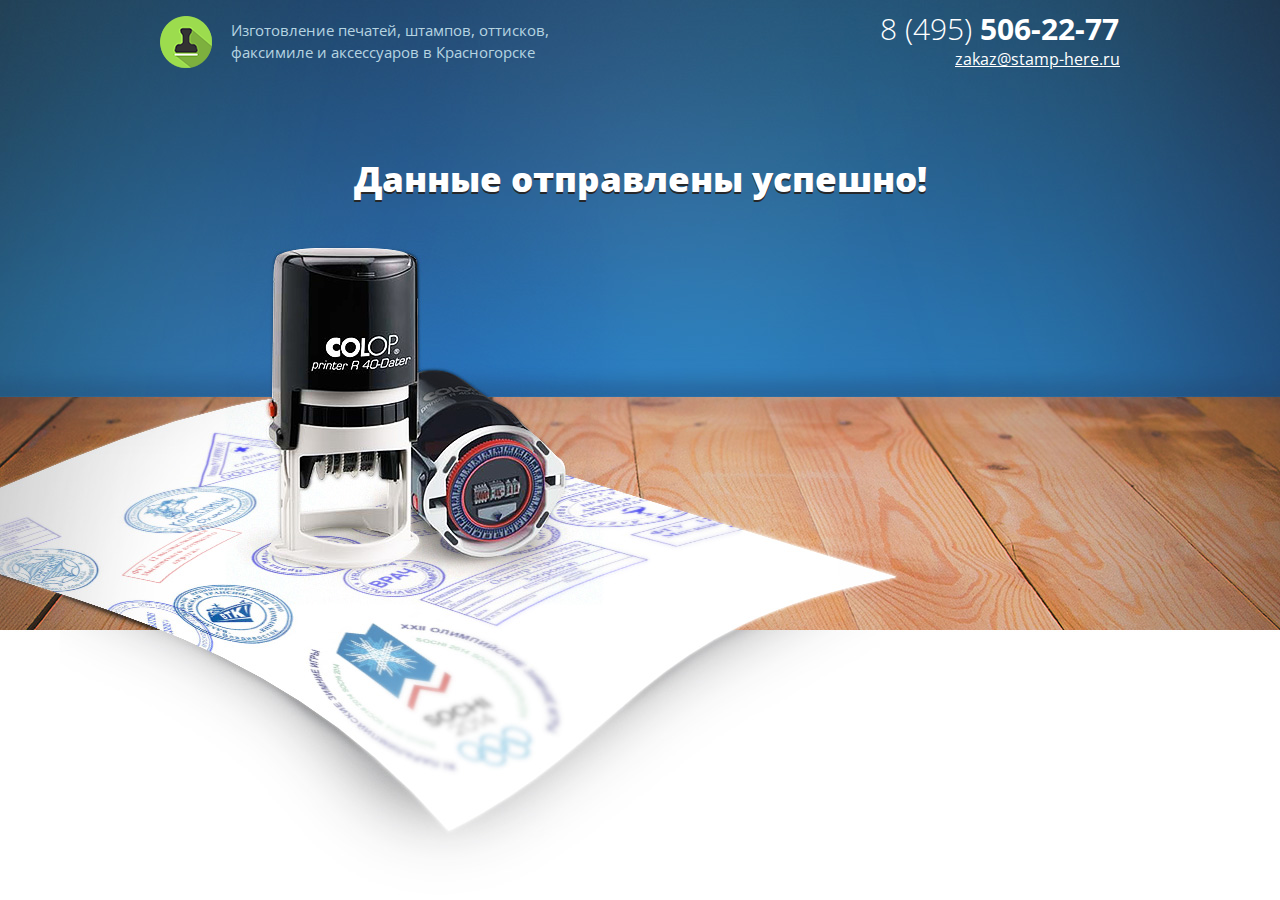
==== commit 73edf18f: "Обновление для красногорска" ====
--- a/docs/thanks.html
+++ b/docs/thanks.html
@@ -48,10 +48,10 @@
 		<header class="outer-wrapper-header" id="block_1">
         	<div class="content-centered clearfix">
             	<a href="javascript:void(0);" class="logo"></a>
-                <div class="block-slogan">������������ �������, �������, ��������,<br> ��������� � �����������</div>
+                <div class="block-slogan">������������ �������, �������, ��������,<br> ��������� � ����������� � ������������</div>
                 <div class="block-contacts">
-                	<div class="phone"> 8 (495) <strong>988-14-14</strong></div>
-                    <div class="email"><a href="mailto:info@stamp-here.ru">info@stamp-here.ru</a></div>
+                	<div class="phone"> 8 (495) <strong>506-22-77 </strong></div>
+                    <div class="email"><a href="mailto:zakaz@stamp-here.ru">zakaz@stamp-here.ru</a></div>
                 </div>
             </div>
         </header>
